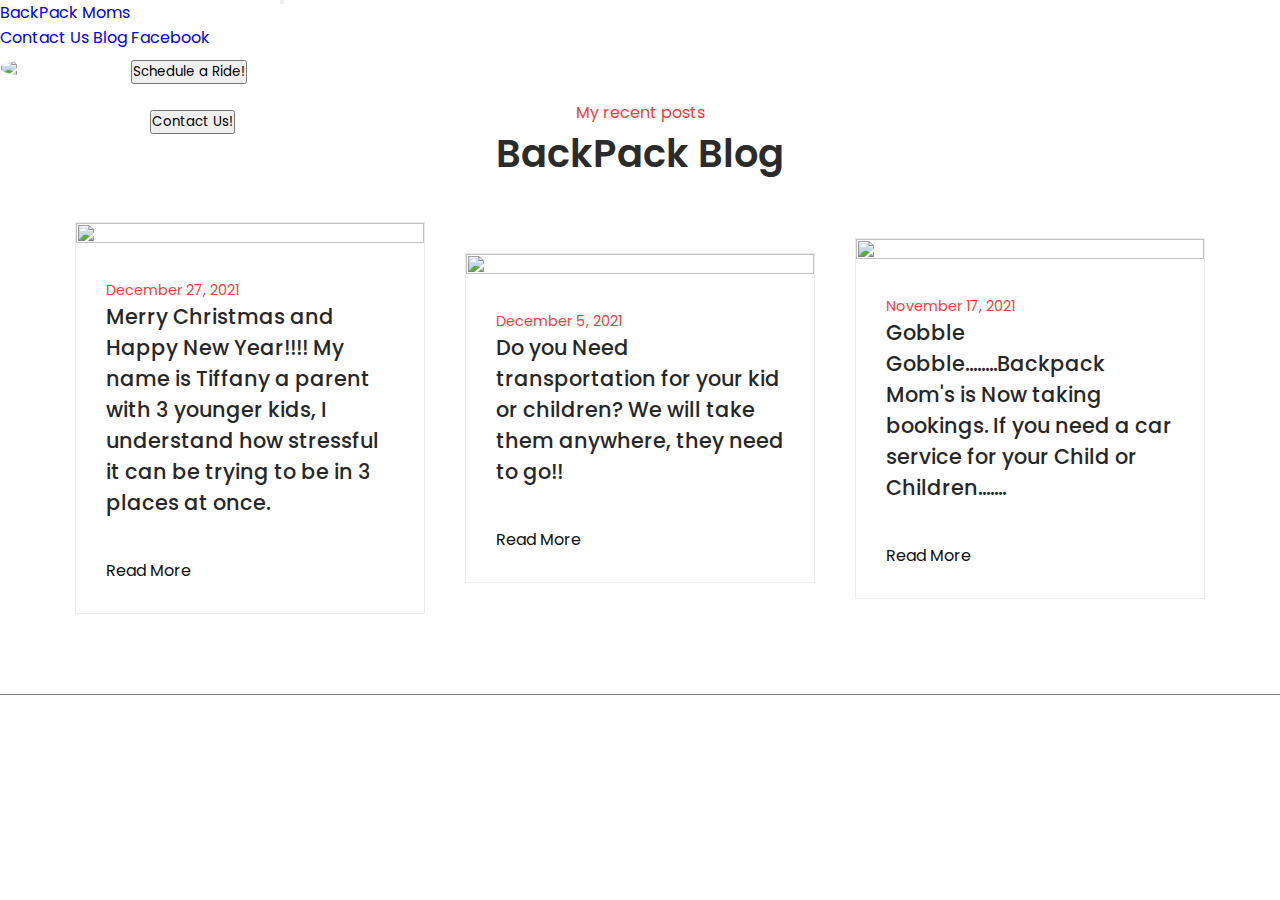
==== blog.html @ a4b0cf71 "Initial commit" ====
<!DOCTYPE html>
<html lang="en">
<head>
  <meta charset="UTF-8">
  <meta name="viewport" content="width=device-width, initial-scale=1.0">
  <meta name="viewport" content="width=device-width, intial-scale=1.0, maximum-scale=1.0, user-scaleable=no">
  <!--title--------------->
  <title>Blog Section</title>
  <!----stylesheet--------------->
  <link href="https://cdn.jsdelivr.net/npm/bootstrap@5.1.3/dist/css/bootstrap.min.css" rel="stylesheet" integrity="sha384-1BmE4kWBq78iYhFldvKuhfTAU6auU8tT94WrHftjDbrCEXSU1oBoqyl2QvZ6jIW3" crossorigin="anonymous">
   <link rel="stylesheet" href="blog.css">
  <link rel="stylesheet" href="style3.css">
  <!--jquery------>
    <script
  src="https://code.jquery.com/jquery-3.6.0.slim.min.js"
  integrity="sha256-u7e5khyithlIdTpu22PHhENmPcRdFiHRjhAuHcs05RI="
  crossorigin="anonymous">
  </script>
 
  <!--poppins-------------------->
  <link rel="preconnect" href="https://fonts.googleapis.com">
<link rel="preconnect" href="https://fonts.gstatic.com" crossorigin>
<link href="https://fonts.googleapis.com/css2?family=Fruktur&family=Poppins:ital,wght@0,100;0,200;0,300;0,400;0,500;0,600;1,100;1,200;1,300;1,400;1,500;1,600&display=swap" rel="stylesheet">
</head>
<body>
  <div class="jumbotron">
    <nav class="navbar navbar-expand-lg navbar-light bg-light">
  <div class="container-fluid">
    <a class="navbar-brand" href="homepage.html">BackPack Moms</a>
    <button class="navbar-toggler" type="button" data-bs-toggle="collapse" data-bs-target="#navbarNavAltMarkup" aria-controls="navbarNavAltMarkup" aria-expanded="false" aria-label="Toggle navigation">
      <span class="navbar-toggler-icon"></span>
    </button>
    <div class="collapse navbar-collapse" id="navbarNavAltMarkup">
      <div class="navbar-nav">
        <a class="nav-link active" aria-current="page" href="index.html">Contact Us</a>
        <a class="nav-link" href="blog.html">Blog</a>
        <a class="nav-link" href="https://www.facebook.com/backpackmoms2">Facebook</a>
        <a class="nav-link disabled"></a>
      </div>
    </div>
  </div>
</nav>
</div>
<div class="email"> 
  <img style="float: left; margin: 0px 15px 15px 0px;" class="logo" src="https://scontent-iad3-2.xx.fbcdn.net/v/t39.30808-6/256025698_127055756389134_3849864930380111646_n.jpg?_nc_cat=110&ccb=1-5&_nc_sid=09cbfe&_nc_ohc=fTUeZKEEZh4AX-1AgR_&_nc_ht=scontent-iad3-2.xx&oh=00_AT-B2fDahMEnR4anIAzJrc2QaqTNLaZjLuFzeEZyyUqjWw&oe=61E234B1" width="100" />
  <!--button for ride-->
  <button type="button" class="btn btn-dark" id="b1">Schedule a Ride!</button>
</div>
<!--button for email-->
<button type="button" class="btn btn-primary" id="b2">Contact Us!</button>
  <!---------Blog Section----->
  <section id="blog">

    <!----heading---->
    <div class="blog-heading">

      <span>My recent posts</span>
      <h3>BackPack Blog</h3>
    </div>


    <!--blog-container---->
    <div class="blog-container">
      <!--box-1-------->
      <div class="blog-box">
        <!--img---->
        <div class="blog-img">
          <img src="https://scontent-iad3-2.xx.fbcdn.net/v/t39.30808-6/270258291_137558018672241_3088714956039077631_n.png?_nc_cat=100&ccb=1-5&_nc_sid=730e14&_nc_ohc=5lxeB3y3aXMAX8Ev2I4&_nc_oc=AQlMcZHqBHPfVgA9-t4EHMZKw6TszFVMJOU_TDlFk_tUnJlYge6-qp_VS-IgIUm0AItYEIgH5vxzVOxhLZCmknMD&_nc_ht=scontent-iad3-2.xx&oh=00_AT9a3oLL0EbLWWrlOLz6rgZz_9BrMxCD7JaUoN5As8RL_g&oe=61E20143">
        </div>
        <!--text-->

        <div class="blog-text">
          <span>December 27, 2021</span>
          <a href="" class="blog-title"> Merry Christmas and Happy New Year!!!! My name is Tiffany a parent with 3 younger kids, I understand how stressful it can be trying to be in 3 places at once.</p>
          <a href="https://www.facebook.com/plugins/post.php?href=https%3A%2F%2Fwww.facebook.com%2Fbackpackmoms2%2Fposts%2F137558055338904&show_text=true&width=500" width="500" height="789" style="border:none;overflow:hidden" scrolling="no" frameborder="0" allowfullscreen="true" allow="autoplay; clipboard-write; encrypted-media; picture-in-picture; web-share">Read More</a>
        </div>
      </div>
        <!--box-2-------->
      <div class="blog-box">
        <!--img---->
        <div class="blog-img">
          <img src="https://scontent-iad3-2.xx.fbcdn.net/v/t39.30808-6/270258291_137558018672241_3088714956039077631_n.png?_nc_cat=100&ccb=1-5&_nc_sid=730e14&_nc_ohc=5lxeB3y3aXMAX8Ev2I4&_nc_oc=AQlMcZHqBHPfVgA9-t4EHMZKw6TszFVMJOU_TDlFk_tUnJlYge6-qp_VS-IgIUm0AItYEIgH5vxzVOxhLZCmknMD&_nc_ht=scontent-iad3-2.xx&oh=00_AT9a3oLL0EbLWWrlOLz6rgZz_9BrMxCD7JaUoN5As8RL_g&oe=61E20143">
        </div>
        <!--text-->

        <div class="blog-text">
          <span>December 5, 2021</span>
          <a href="#" class="blog-title">Do you Need transportation for your kid or children? We will take them anywhere, they need to go!!</a>
          <p></p>
          <a href="https://www.facebook.com/plugins/post.php?href=https%3A%2F%2Fwww.facebook.com%2Fbackpackmoms2%2Fposts%2F133003015794408&show_text=true&width=500" width="500" height="667" style="border:none;overflow:hidden" scrolling="no" frameborder="0" allowfullscreen="true" allow="autoplay; clipboard-write; encrypted-media; picture-in-picture; web-share">Read More</a>
        </div>
      </div>
        <!--box-3-------->
      <div class="blog-box">
        <!--img---->
        <div class="blog-img">
          <img src="https://scontent-iad3-2.xx.fbcdn.net/v/t39.30808-6/270258291_137558018672241_3088714956039077631_n.png?_nc_cat=100&ccb=1-5&_nc_sid=730e14&_nc_ohc=5lxeB3y3aXMAX8Ev2I4&_nc_oc=AQlMcZHqBHPfVgA9-t4EHMZKw6TszFVMJOU_TDlFk_tUnJlYge6-qp_VS-IgIUm0AItYEIgH5vxzVOxhLZCmknMD&_nc_ht=scontent-iad3-2.xx&oh=00_AT9a3oLL0EbLWWrlOLz6rgZz_9BrMxCD7JaUoN5As8RL_g&oe=61E20143">
        </div>
        <!--text-->

        <div class="blog-text">
          <span>November 17, 2021</span>
          <a href="#" class="blog-title">Gobble Gobble........Backpack Mom's is Now taking bookings. If  you need a car service for your Child or Children.......</a>
          <p></p>
          <a href="#">Read More</a>
        </div>
      </div>


    </div>


  </section>
  
  <!-- <div class="container">
  <p>
  Lorem ipsum dolor sit amet consectetur adipisicing elit. Amet odit necessitatibus mollitia corporis quia, ad quam ratione, asperiores veritatis magnam reiciendis animi dolores ipsam saepe voluptatibus. Ipsum pariatur fugit nam?
  Lorem ipsum dolor sit amet consectetur adipisicing elit. Labore adipisci natus a animi assumenda libero modi consectetur qui. Exercitationem enim deleniti et perferendis odio fugit facere esse possimus aliquam eos.
  Lorem ipsum dolor sit amet consectetur adipisicing elit. Placeat deserunt autem sed aperiam. Omnis minima, debitis autem amet vero deserunt facilis veniam voluptates qui aut assumenda laborum nemo at
  Lorem ipsum dolor sit amet consectetur adipisicing elit. Non rem inventore maiores deserunt neque! Aliquam neque sunt commodi assumenda mollitia voluptate est reprehenderit harum fuga illum. Perspiciatis quidem inventore necessitatibus!
  Lorem, ipsum dolor sit amet consectetur adipisicing elit. Rem delectus deleniti maiores praesentium quia natus fuga sunt cum ratione ut quasi mollitia laudantium incidunt laborum quos, pariatur recusandae reprehenderit maxime?
  </p>
  </div> -->

<script src="script.js"></script>
</body>
</html>
---- blog.css ----
*{
  margin: 0px;
  padding: 0px;
  font-family: poppins;
  box-sizing: border-box;
  
}
a{
  text-decoration: none;
}
ul{
  list-style: none;
}
body{
  margin: 0px;
  padding: 0px;
  font-family: poppins;
}
/*--blog-------------------------------*/
#blog{
  display: flex;
  justify-content: center;
  align-items: center;
  flex-direction: column;
  padding: 40px;
  border-bottom: 1px solid rgba(0,0,0,0.5);
}
.blog-heading{
  display: flex;
  justify-content: center;
  align-items: center;
  flex-direction: column;
}
.blog-heading span{
  color: #f33c3c;
}
.blog-heading h3{
  font-size: 2.4rem;
  color: #2b2b2b;
  font-weight: 600;
}
.blog-container{
    display: flex;
    justify-content: center;
    align-items: center;
    margin: 20px 0px;
    flex-wrap: wrap;
}
.blog-box{
  width:350px;
  background-color: #ffffff;
  border: 1px solid #ececec;
  margin: 20px;
}
.blog-img{
  width: 100%;
  height: auto;
}
.blog-img img{
  width: 100%;
  height: 100%;
  object-fit: cover;
  object-position: center;
}
.blog-text{
  padding: 30px;
  display: flex;
  flex-direction: column;
}
.blog-text span{
  color: #f33c3c;
  font-size: 0.9rem;
}
.blog-text .blog-title{
  font-size: 1.3rem;
  font-weight: 500;
  color: #272727;
}
.blog-text .blog-title:hover{
  color: #f33c3c;
  transition: all ease 0.3s;
}
.blog-text p{
  color: #9b9b9b;
  font-size: 0.9rem;
  display: -webkit-box;
  -webkit-line-clamp: 3;
  -webkit-box-orient: verticle;
  overflow: hidden;
  text-overflow: ellipsis;
  margin: 20px;
}
.blog-text a{
  color: #0f0f0f;
}
.blog-text a:hover{
  color: #f33c3c;
  transition: all ease 0.3s; 
}
@media(max-width:1250px){
  .blog-box{
    width: 300px;
  }
}
@media(max-width: 1100px){
  .blog-box{
    width: 70%;
  }
}
@media(max-width:550px){
  .blog-box{
    margin: 20px 10px;
    width: 100%

  }
  #blog{
    padding: 20px;
  }
}
---- style3.css ----
/* Styling to make blog look like main page */
  footer {
    display: block;
    background-color: #8e9aaf;
    height: 70px;
    width: 100%;
    /* position: fixed; */
    bottom: 0;
    padding: 10px;
    margin-bottom: 1px;
    margin-top: 1px;
}
body{
  background-image: url(https://images.unsplash.com/photo-1639234489690-a9c87c2d32a7?ixlib=rb-1.2.1&ixid=MnwxMjA3fDB8MHxwaG90by1wYWdlfHx8fGVufDB8fHx8&auto=format&fit=crop&w=580&q=80);
  background-size: 100%;
}

button{
  position: fixed;
  margin-left: 150px;
  display: inline;

}
.email{
  margin-top: 10px;
  margin-left: 1px; 
}

.logo{
  border-radius: 40%;
  position: fixed;
  display: inline;
}
#b2{
  margin-top: 50px;
  margin-right: 30px;
  display: inline;
}
#b1{
  margin-bottom: 20px;
  margin-left: 130px;
}
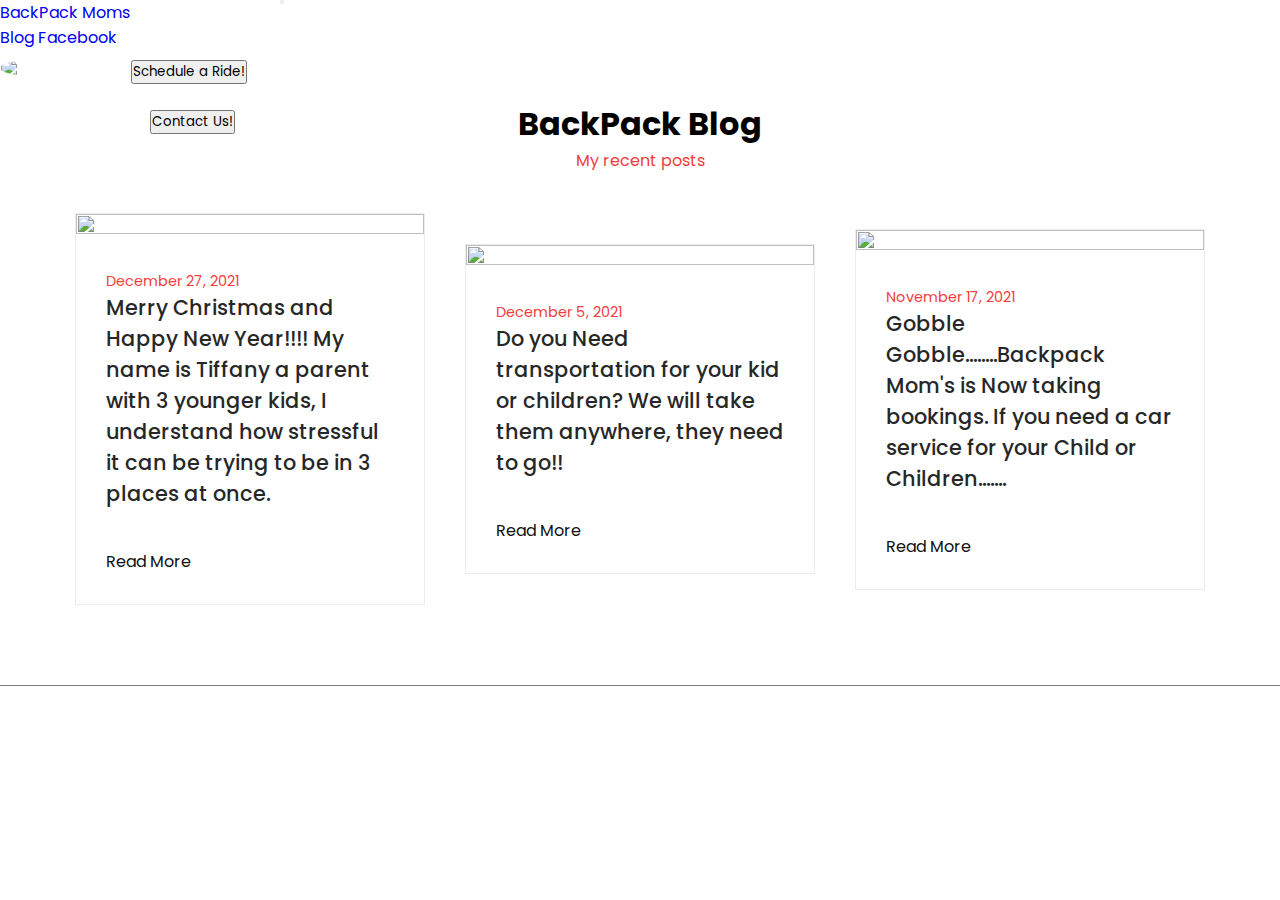
==== commit f61baec7: "Added new js" ====
--- a/blog.html
+++ b/blog.html
@@ -32,9 +32,9 @@
     </button>
     <div class="collapse navbar-collapse" id="navbarNavAltMarkup">
       <div class="navbar-nav">
-        <a class="nav-link active" aria-current="page" href="index.html">Contact Us</a>
-        <a class="nav-link" href="blog.html">Blog</a>
+        <a class="nav-link active" aria-current="page" href="blog.html">Blog</a>
         <a class="nav-link" href="https://www.facebook.com/backpackmoms2">Facebook</a>
+        <a class="nav-link" href=""></a>
         <a class="nav-link disabled"></a>
       </div>
     </div>
@@ -54,8 +54,9 @@
     <!----heading---->
     <div class="blog-heading">
 
+      
+      <h1 class="display-1">BackPack Blog</h1>
       <span>My recent posts</span>
-      <h3>BackPack Blog</h3>
     </div>
 
 
